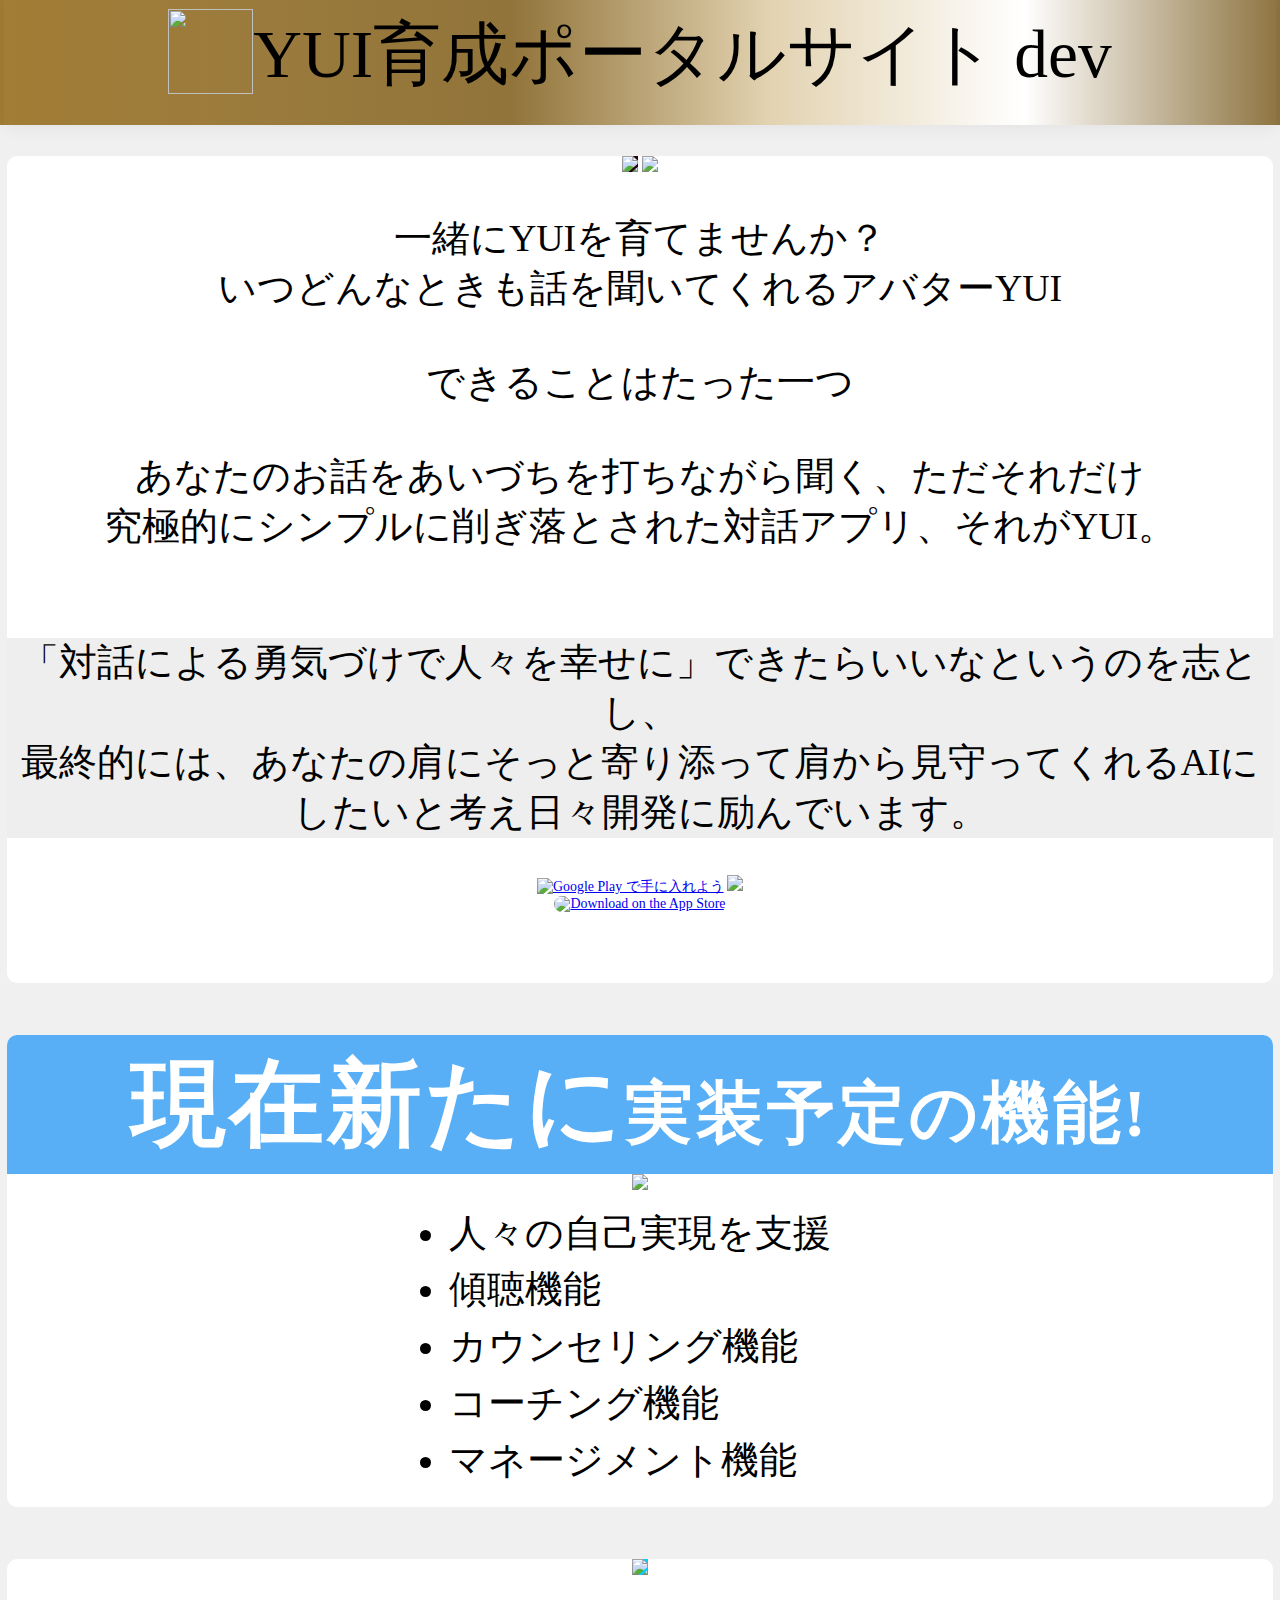
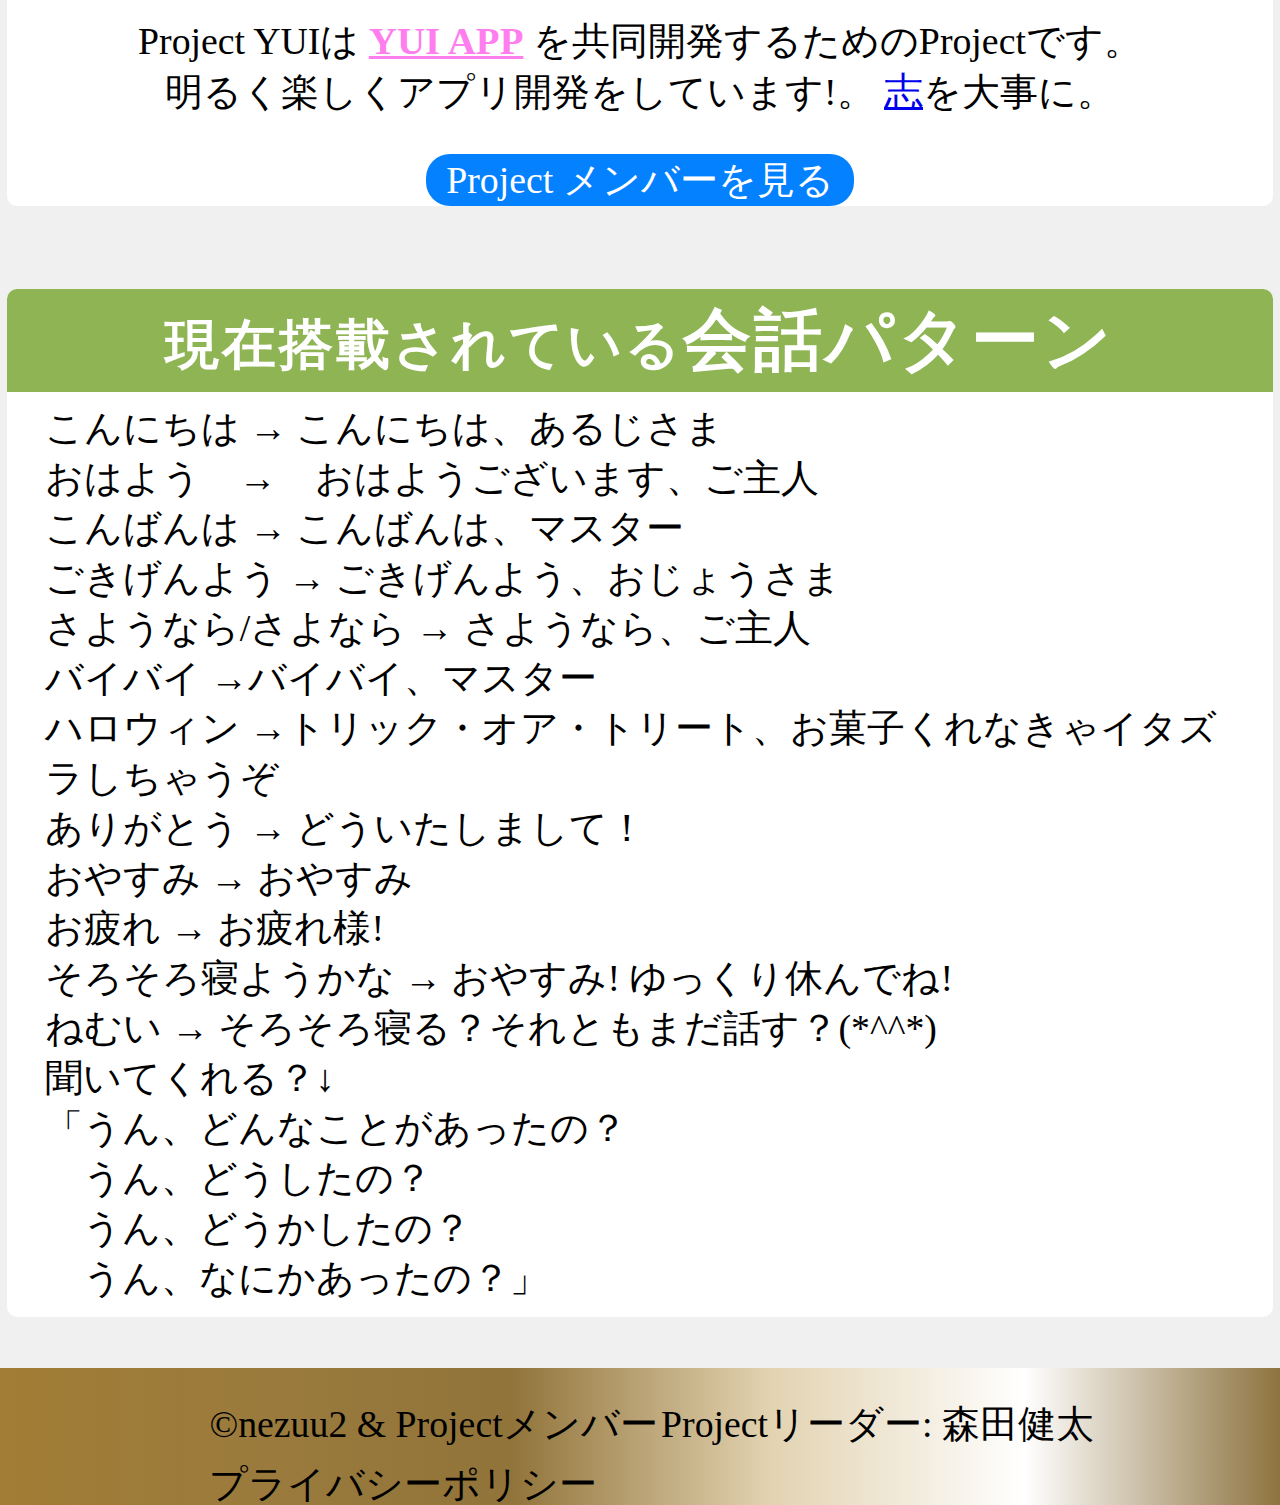
==== index.html @ 1b66bd5d "yui_devを反映" ====
<!DOCTYPE html>
<html lang="ja">

<head>
    <meta charset="UTF-8"/>
    <meta name="google-site-verification" content="iTWCKf0zKoACBYjgNElQz5ayYZK_jyprrEgUJXXqegM" />
    <meta name="description" content="このサイトはYUIの公式サイトです。YUIとはあなたの肩にそっとよりそい、話を聞いてくれたり、お悩み相談をしてくれるAIです。スマホアプリなので簡単にダウンロードできます。日々の癒やしキャラにどうぞ。">
    <meta name="viewport" content="width=device-width,initial-scale=1.0">

    <title>YUI育成ポータルサイト</title>
    <link rel="stylesheet" href="stylesheet.css">
    <link rel="icon" type="image/png" href="yui_単体.png">

    <link href="library/bootstrap-5.0.0-beta1-dist/css/bootstrap.min.css" rel="stylesheet" integrity="sha384-EVSTQN3/azprG1Anm3QDgpJLIm9Nao0Yz1ztcQTwFspd3yD65VohhpuuCOmLASjC" crossorigin="anonymous">
    <link href="library/fontawesome-free-5.15.3-web/css/all.min.css" rel="stylesheet">

    <!-- 使用しているフレームワーク -->
    <script
      src="https://code.jquery.com/jquery-3.5.1.js"
      integrity="sha256-QWo7LDvxbWT2tbbQ97B53yJnYU3WhH/C8ycbRAkjPDc="
      crossorigin="anonymous"></script>

    <script src="header&footer.js"></script>
</head>

<body>
    <!-- 
    <div class="header">
      <div class="header-logo"><img src="YUI-icon.png" width="50px">YUI育成ポータルサイト</div>
      <div class="header-sub">対話による勇気づけで人々を幸せに</div>
      <a href="contact-us.html">お問い合わせ</a>
    </div>
    -->
    <nav class="navbar navbar-light bg-light fixed-top">
        <ul>
           <!-- タイトル -->
          <li><a href="index.html" class="menu-active tabs-button" style="font-size:5rem;display:-moz-inline-grid;justify-content:center;">
            <img src="yui_単体.png" style="width:6.3rem;height:6.3rem;">YUI育成ポータルサイト dev</a>
          </li>
          
          <span id="header" style="white-space:nowrap;display:inline-flex;justify-content:center;">
            <!-- header&footer.jsで記載：一括編集の為 -->
          </span>
        </ul>
    </nav>

    <main>
      <div class="box1">
          <img src="プロモーション画像.png" class="header-img" style="background-color:rgb(39,00,19);" class="width_background">
          <img src="YUIとは.png" class="header-img">
          <p class="font-arialblack" style="padding-bottom:4px;">
            一緒にYUIを育てませんか？<br>
            
            いつどんなときも話を聞いてくれるアバターYUI<br>
            <br>
            できることはたった一つ<br>
            <br>
            あなたのお話をあいづちを打ちながら聞く、ただそれだけ<br>
            究極的にシンプルに削ぎ落とされた対話アプリ、それがYUI。<br>
            <br>
            <section style="background-color: #eeeeee;font-size:2.8rem;">
            「対話による勇気づけで人々を幸せに」できたらいいなというのを志とし、<br>
            最終的には、あなたの肩にそっと寄り添って肩から見守ってくれるAIにしたいと考え日々開発に励んでいます。
            </section>
          </p>
          <a href='https://play.google.com/store/apps/details?id=com.websarva.wings.android.yui&pcampaignid=pcampaignidMKT-Other-global-all-co-prtnr-py-PartBadge-Mar2515-1'><img alt='Google Play で手に入れよう' style="width:280px" class="header-img" src='https://play.google.com/intl/en_us/badges/static/images/badges/ja_badge_web_generic.png'/></a>
          <img src="Y.U.I.プロモーション.jpg" class="header-img" style="width:100%;">
          <br>
          <a href="https://apps.apple.com/us/app/%E5%AF%BE%E8%A9%B1%E5%9E%8Bar%E3%82%A2%E3%83%90%E3%82%BF%E3%83%BC%E7%A7%98%E6%9B%B8yui/id1618711849?itsct=apps_box_badge&amp;itscg=30200" style="display: inline-block; overflow: hidden; border-radius: 13px; width: 250px; height: 83px;"><img src="https://tools.applemediaservices.com/api/badges/download-on-the-app-store/black/ja-jp?size=250x83&amp;releaseDate=1649635200&h=6525fcf6ad122b72359bbd07808960d1" alt="Download on the App Store" style="border-radius: 13px;" class="header-img"></a>
      </div>

      <div class="box1">
        <div class="box-title"><a style="font-size:7rem;">現在新たに</a><a style="font-size:5rem;">実装予定の機能!</a></div>
        <img src="YUIスマホ.png" width="150">
        <br>
        <ul class="credo">
          <li>人々の自己実現を支援</li>
          <li>傾聴機能</li>
          <li>カウンセリング機能</li>
          <li>コーチング機能</li>
          <li>マネージメント機能</li>
        </ul>
      </div>

      <div class="box1">
        <img src="Project-YUIについて.png" class="header-img" style="background-color:rgb(0, 207, 255);" class="width_background">
        <p font size="3">
          Project YUIは <a style="color:#ff7eee" href="https://play.google.com/store/apps/details?id=com.websarva.wings.android.yui"><strong>YUI APP</strong></a> を共同開発するためのProjectです。<br>
          明るく楽しくアプリ開発をしています!。
          <a href="will.html">志</a>を大事に。
        </p>
        <a href="project-member.html" class="btn btn--black">Project メンバーを見る</a>
      </div>
    </main>
    
    <div class="box1">
      <div class="box-title" style="background:rgb(142, 180, 84)"><a style="font-size:4rem">現在搭載されている</a><a style="font-size:5rem">会話パターン</a></div>
      <div style="text-align:center">
      <p style="text-align:left;margin:1% 3%;display:inline-block;">
        こんにちは → こんにちは、あるじさま<br>
        おはよう　→　おはようございます、ご主人<br>
        こんばんは → こんばんは、マスター<br>
        ごきげんよう → ごきげんよう、おじょうさま<br>
        さようなら/さよなら → さようなら、ご主人<br>
        バイバイ →バイバイ、マスター<br>
        ハロウィン →トリック・オア・トリート、お菓子くれなきゃイタズラしちゃうぞ<br>
        ありがとう → どういたしまして！<br>
        おやすみ → おやすみ<br>
        お疲れ → お疲れ様!<br>
        そろそろ寝ようかな → おやすみ! ゆっくり休んでね!<br>
        ねむい → そろそろ寝る？それともまだ話す？(*^^*)<br>
        聞いてくれる？↓<br>
        「うん、どんなことがあったの？<br>
        　うん、どうしたの？<br>
        　うん、どうかしたの？<br>
        　うん、なにかあったの？」
      </p>
      </div>
     </div>
    </div>

    <div class="footer">
      <!-- <div class="footer-logo"></div> -->
      <div class="footer-list">
        <ul id="footer">
          <!-- header&footer.jsで記載：一括編集の為 -->
        </ul>
        <div name="auther">
          <a href="project-member.html" class="text-button">©nezuu2 & Projectメンバー</a>
          <a href="project-member.html" class="text-button">Projectリーダー: 森田健太</a>
          
          <div name="social-media" style="position:relative;top:10px;font-size:17px;">
            <a href="https://twitter.com/share?url=https://nezuu2.github.io/YUI_web/" class="fab fa-twitter fa-lg"></a>
            <a href="https://instagram.com" class="fab fa-instagram fa-lg"></a>
            <a href="https://linevoom.line.me/" class="fab fa-line fa-lg"></a>
            <a href="privacy-policy.html" class="text-button">プライバシーポリシー</a>
          </div>
        </div>
      </div>
    </div>
</body>
</html>
---- stylesheet.css ----
html {
  font-size: 5px;
}
@media only screen and (min-width:600px) {
  html,
  body {
    font-size: 7px;
  }
}
@media only screen and (min-width: 900px) {
  html,
  body {
    font-size: 10px;
  }
  .header-img {
    width: 100%;
  }
  p {
    font-size: 3rem;
  }
}
@media only screen and (min-width:1200px) {
  html,
  body {
    font-size: 13.5px;
  }
  .header-img {
    width: 50%;
  }
}
/* ※イコールじゃなくて比較の意味 */
@media only screen and (min-width:1600px) and (max-width:1600px) {
  html,
  body {
    font-size: 13.5px;
  }
}

a.fab {
  text-decoration:none;
  color: unset;
  font-size:1em;
  user-select:none;
  -webkit-touch-callout: none; /* iOS Safari */
  -webkit-user-select: none; /* Safari */
  -khtml-user-select: none; /* Konqueror HTML */
  -moz-user-select: none; /* Firefox */
}
a.fab:hover {
  animation-name: test;
  animation-duration:1.1s;
  animation-fill-mode:forwards;
  opacity:1;
}
@keyframes test {
  20%{
    font-size:350%;
    }
  40%{
    font-size:360%;
  }
  50%{
    font-size:430%;
  }
  80%{
    font-size:450%;
  }
  100%{
    font-size:400%;
    transform: rotate(1turn)
    }
  }

p {
  font-size: 2.8rem;
}

body {
  font-family: "Avenir Next";
  background: #f0f0f0;
  margin: 0;
  flex-wrap:warp;
  word-wrap: break-word;
  overflow-wrap:break-word;
}

.header-img {
  width: 100%;
}

.width_backgounrd {
  padding:0% calc(0% - 8rem);
}

li {
  list-style: none;
  font-size: 2.3rem;
}

main {
  max-width: 1920px;
  width: 100%;
  margin-right: auto;
  margin-left: auto;
  overflow: hidden;
}
.main {
  max-width: 1920px;
  width: 100%;
  margin-right: auto;
  margin-left: auto;
  overflow: hidden;
}

.header {
  overflow: hidden;
  background: #ffffff;
  color: rgb(58, 58, 58);
  height: 90px;
  padding: 0px calc(8.8% - 4rem);
  margin-left: auto;
  margin-right: auto;
  max-width: 120rem;
  width: calc(100% - 4rem);
  flex-wrap:wrap;
}

.header-logo {
  float: left;
  font-size: 36px;
  padding: 20px 40px;
  letter-spacing: 0.05em;
}
.header-logo img{
  float: left;
  padding: 0px 5px;
}

.header-sub {
  float: left;
  font-size: 25px;
  padding: 28px 20px;
  letter-spacing: 0.05em;
  padding-left: 0px;
}

.header a {
  display: inline-block;
  font-size: 20px;
  text-decoration: none;
  color: rgb(245, 245, 245);
  padding: 20px 40px;
  background-color: rgb(42, 79, 134);
  border-color: rgb(0, 132, 255);
  border: none;
  position: relative;
  top: 22px;
  left: 3%;
}

nav {
  display: grid;
  width: 100%;
  background: linear-gradient(90deg, #a17d35,#9b7b3d,#91743a,#e2d2b0,#fff, #8d733f);
  position: sticky;
  top: 0px;
  z-index: 1024;
  backdrop-filter: blur(12px);
  -webkit-backdrop-filter: blur(24px);
}

nav ul {
  text-align: center;
  display: -moz-inline-grid;
  overflow-x: auto;
  width: 100%;
  margin: 0;
  padding: 3px;
  box-shadow: 0 0 20px 0 rgba(0, 0, 0, 0.07);
  margin-left: auto;
  margin-right: auto;
  max-width: 115rem;
  width: calc(100% - 1rem);
}

nav li {
  padding: 6px
}

/*スマホ画面で例１のハンバーガーメニューの形にする*/
@media screen and (max-width: 800px) {
  nav {
    position: relative;
  }
  nav ul {
    display: -moz-inline-grid;
    padding: 0px;
    width: calc(100% - 2rem);
  }
  .header-logo {
    padding: 0px;
  }
  .header-sub {
    float: inline-end;
    font-size: 19px;
    padding: 0px 0px;
    letter-spacing: 0.05em;
    position: relative;
    top: 8px;
  }
  .header a {
    margin:0px;
    padding:2px 100px;
    position: relative;
    top: 18px;
    left: 0px;
  }
}

a.tabs-button {
  color: black;
  text-decoration:none;
  font-size:2.5rem;
  margin:0px;
  padding:0px;

  display: flex;
  transition: all 300ms 0s ease-out;
}
a.tabs-button:hover {
  color: rgb(255, 255, 255);
  text-decoration:none;

  text-shadow: 0 0 12px rgb(0, 0, 0);
  text-shadow: 0 0 30px rgba(192, 176, 34, 0.856);
  padding: 0px 2.5px;
}
a.tabs-button.black {
  color: rgba(158, 158, 158, 0.596);
}
a.tabs-button.black:hover {
  background: #39393b;
  box-shadow: 11px 0;
}
a.tabs-button.black:active {
  color: rgba(255, 0, 0, 0.596);
  background: #4b0000;
  box-shadow: 11px 0;
}

.footer {
  background: linear-gradient(90deg, #a17d35,#9b7b3d,#91743a,#e2d2b0,#fff, #8d733f);
  color: black;
  z-index: 10;
  padding:5px;
  overflow-x: auto;
  max-width:100%;
  justify-content: center;
}

.footer-logo {
  font-size: 32px;
  float: left;
}

.footer-list {
  justify-items: center;
  margin: 0 0 0 1em;
  max-width:100%;
  white-space: normal;
  display:inline-flexbox;
}

.footer-list ul {
  padding: 0px;
  display: flex;
  flex-wrap:wrap;
  table-layout:fixed;
  justify-content: center;
}

.footer-list li {
  padding-bottom: 20px;
  
  white-space:nowrap;
  justify-content: center;
  display:flex;
  
  /* border: 1px solid #aaa; */
  line-height: 120%;
  margin: 0.2em;
  padding: 0.5em;
  text-align: center;
  width: 8em;

  position:relative;
  bottom:10px;
  border-radius: 22px;
}

.footer-button a {
  color:black;
  text-decoration:none;
  font-size:2.5rem;
}
.footer-button:hover {
  transition: all 300ms 0s ease-out;
  box-shadow: 8.5px 0 white;
}

@media screen and (max-width: 900px) {
  .left-picture {
    float: unset;
    position: relative;
    left: 10rem;
  }
}
@media screen and (max-width: 1200px) {
  
}

.popup {
  display: none;
  height: 100vh;
  width: 100%;
  background: black;
  opacity: 0.9;
  position: fixed;
  top: 0;
  left: 0;
}

.content{
  background: #fff;
  padding: 30px;
  width: 50%;
}

.show {
    display: flex;
    justify-content: center;
    align-items: center;
}

.chat {
  background: #52c0ff96;
  color:rgb(0, 71, 138);
  border-radius: 22px;
  margin: 3%;
  padding: 1.1% 1.5%;
}

.circle-shap {
  border-radius: 22px;
}
.text-background-circle {
  background: lightgray;
  padding: 0% 4%;
  border-radius: 22px;
}
.text-background-circle.blue {
  background: linear-gradient(to right, blue, rgb(43, 153, 255), aqua);
  color: white;
}

.box1 {
    margin: 2.3em 0.5rem;
    margin-bottom: 3.8em;
    background: white;
    text-align: center;
    border-radius: 10px / 10px;
    display: flexbox;
    flex-wrap:wrap;
}
.box1 .box-title {
    font-size: 4.4em;
    background: #59aff5;
    padding: 6px;
    text-align: center;
    color: #FFF;
    font-weight: bold;
    letter-spacing: 0.05em;
    border-top-left-radius: 10px;
    border-top-right-radius: 10px;
}
.box1 p {
    /*padding: 15px 150px;*/
}
.box1 address a {
  margin: 0.1rem;
  font-size:2.5em;
}
.box1 a {
  font-size:103%;
}
.box1 ol {
  text-align: left;
}

/* 色付きbox */
.box1.black {
  background:#f0f0f0;
  border: solid 2px #ffffff;
}
.box1.white {
  background:#292929;
  color: #ffffff;
  border: solid 2px #ffffff;
}
.box1.wood {
  background-image: url("木目模様2（茶色）.jpg");
  background-color: rgba(0, 0, 0, 0.781);
  background-blend-mode:lighten;
  color: #ffffff;
  border: solid 2px #ffffff;
}

.box1 .box-title--black {
  font-size: 4.4em;
  background: #222222;
  padding: 6px;
  text-align: center;
  color: #FFF;
  font-weight: bold;
  letter-spacing: 0.05em;
}
.box1 .box-title--blue {
  font-size: 4.4em;
  background: #001e57;
  padding: 12px;
  text-align: center;
  color: #FFF;
  font-weight: bold;
  letter-spacing: 0.05em;
}
.box1 .box-title--yellow {
  font-size: 4.4em;
  background: rgba(255, 255, 255, 0.103);
  padding: 6px;
  text-align: center;
  color: rgb(255, 230, 0);
  font-weight: bold;
  letter-spacing: 0.05em;
}
.box1 .box-title--news {
  font-size: 4.4em;
  padding: 15px;
  text-align: center;
  color: #FFF;
  font-weight: bold;
  letter-spacing: 0.05em;

  background-color: #e74c3c;
  animation: bg-color 0s infinite;
  -webkit-animation: bg-color 0s infinite;
}
@-webkit-keyframes bg-color {
  0% { background-color: #ffae95; }
  20% { background-color: #a9f5ff; }
  40% { background-color:#89d0ff; }
  60% { background-color: #3498db; }
  80% { background-color: #001e57; }
  100% { background-color: #e74c3c; }
}
@keyframes bg-color {
  0% { background-color: #ffae95; }
  20% { background-color: #a9f5ff; }
  40% { background-color:#89d0ff; }
  60% { background-color: #3498db; }
  80% { background-color: #001e57; }
  100% { background-color: #e74c3c; }
}

.before-credo {
  margin-top: .5rem;
}
.credo {
  padding: 15px 20px;
  margin: 0;
  display: inline-block;
}
.credo li {
  margin-bottom: .5rem;
  text-align: left;
  list-style: unset;
  font-size: 2.8rem;
}
.credo a {
  font-size: 2.8rem;
}
.credo.list-style-none li {
  text-align: center;
  list-style: none;
}

gray-out {
  color: #646464;
  font-size: 99%;
}

.left-and-right-handed-drawing {
  padding: 0px;
}

.left-and-right-handed-drawing p {
  display: inline-block;
  margin: auto 35px;
  float: left;

  position: relative;
  top: 6rem;
  left: -7rem;
}
.left-and-right-handed-drawing img {
  display: inline-block;
  margin: auto 35px;
  float: right;
  
  position: relative;
  bottom: 3rem;
  right: 6rem;
  transition: all 300ms 0s ease-in;
}
.left-and-right-handed-drawing:hover img {
  width: 20em;
}
.left-and-right-handed-drawing li {
  margin: 0 auto;
  text-align: center;
  width: 63em;
  height: 18em;
  border: solid 0px #000000;
  background-color:rgb(221, 221, 221);
  box-shadow: 0 0 20px 0 rgba(0, 0, 0, 0.07);

  position:relative;
}
@media only screen and (max-width: 900px) {
  .left-and-right-handed-drawing {
    display: grid;
    padding: 0px;
    position: relative;
    bottom: 0;
    right: 0;
  }
  .left-and-right-handed-drawing img {
    margin: auto;
    position: relative;
    top: 110px;
    transition: all 300ms 0s ease-in;
  }
  .left-and-right-handed-drawing:hover img {
    width: 18em;
  }
  .left-and-right-handed-drawing li {
    margin: 0 auto;
    text-align: center;
    width: 100%;
    height: 18em;
    border: solid 0px #000000;
    background-color:rgb(221, 221, 221);
    box-shadow: 0 0 20px 0 rgba(0, 0, 0, 0.07);
    position:relative;
  }
}

.board li {
  width: 500px;
  padding-bottom: 17px;
  background: rgba(0, 0, 0, 0.034);
  margin: 5px auto;
  align-items: center;
  position: relative;
  right: 20px;
  border-radius: 20px / 20px;
  display: inline-grid;
}

.board p {
  color: black;
  margin: auto;
}
li-title {
  font-size: 2.5rem;
  color: #b10000;
  border-bottom: 2px solid #dd4b4b;
  background: rgba(255, 17, 0, 0.123);
  display: block;
  border-top-left-radius: 20px;
  border-top-right-radius: 20px;
  transition: all 200ms 0s ease-in;

  /**グラデーションが合わなかったから追加しなかった
  background: linear-gradient(to right, rgb(255, 0, 64), pink);
  **/
}
li-title:hover {
  border-bottom: 2px solid #f03f3f;
  color: #f03f3f;
  box-shadow: 0 0 30px 0 rgba(0, 0, 0, 0.301);
}

.left-picture {
  float: left;
  position: absolute;
  left: 10rem;
}
.left-aligned {
  text-align: left;
}

chapter {
  position: absolute;
  margin-left: -1.5rem;
  transition: all 280ms 0s ease-in;
  color: green;
}
chapter:hover {
  color: rgb(24, 194, 24);
}

.font-cursive {
  font-family: cursive;
}
.font-arialblack {
  font-family: arial black;
}

address a:hover {
  background-color: #3a4ad625;
}
a.link:hover {
  background-color: #3a4ad625;
}

@media only screen and (max-width:800px) {
  a.btn {
    font-size: 5px;
  }
  .left-picture {
    float: unset;
    position: relative;
    left: 0rem;
  }
}
@media only screen and (min-width:1600px) {
  a.btn {
    font-size: 18px;
  }
}
a.btn {
  color: rgb(255, 255, 255);
  background-color: #0481ff;
  text-decoration:none;
  padding: 5px 20px;
  border-radius: 24px / 24px;
  transition: all 200ms 0s ease-out;
  font-size: 2.8rem;
}
a.btn--black:hover {
  margin-top: 3px;
  color: rgb(255, 255, 255);
  background: #0071e3;
}

a.btn2 {
  color: rgb(255, 255, 255);
  background-color: #4e4e4e;
  border-bottom: 5px solid #000000;
  box-shadow: 0 3px 5px rgba(0, 0, 0, 0.3);
  text-decoration:none;
  transition: all 300ms 0s ease-out;
  padding: 0px 12px;
  border-radius: 10px 10px;
  font-size:1.6em;
}
a.btn2--black:hover {
  margin-top: 3px;
  color: rgba(51, 51, 51, 0.349);
  background: #ffffff;
  border-bottom: 2px solid #9b9b9b;
}

a.button {
  color: black;
  text-decoration:none;
  font-size:2.8rem;
  border-radius: 0px 15px;
  transition: all 300ms 0s ease-out;
  margin: 0%;
  display: flex;
  align-items: center;
}
.footer-list li:hover {
  background: #9e9e9e;
  float: none;
  border-radius: 0px 15px;
}
a.button:active {
  color: rgb(163, 163, 163);
  border-radius: 24px / 23px;
}
a.button.black {
  color: rgb(151, 151, 151);
  background: #2c2c2c;
}
a.button.black:hover {
  background: #000000;
}
a.button.black:active {
  color: white;
}

.text-button {
  text-decoration:none;
  color: black;
  font-size: 2.8rem;
  position: relative;
  left: 5px;
  transition: all 300ms 0s ease;
  display: inline-block;
}
.text-button:hover {
  /* color: #fff; */
  font-size: 2.84rem;
}

.hidden {
  align-items: auto;
  color: rgba(255, 255, 255, 0);
  transition: all 300ms 0s ease;
}

/** ボタン **/
.disp-box label {
  display: inline-block;
  color: #f0f0f0;                   /* ボタンの文字色 */
  background-color: #525252;        /* ボタンの背景色 */
  font-weight: bold;                /* 文字の太さ */
  padding: 0.5em 1em;               /* ボタン内側の余白 */
  border-bottom: solid 4px #3b3b3b; /* ボタンの影部分 */
  border-radius: 24px / 23px;               /* 角丸 */
  cursor: pointer;                  /* ボタンにカーソルを合わせた時に指アイコンを表示 */
}
/** ボタンクリック時のボタンを押し込む動作 **/
.disp-box label:active {
  -webkit-transform: translateY(4px); /* Chrome、Safari用 */
  -moz-transform: translateY(4px);    /* Firefox用 */
  -ms-transform: translateY(4px);     /* IE用 */
  transform: translateY(4px);
  border-bottom: none;
}
/** チェックボックス **/
.disp-box input {
  display: none; /* 非表示 */
}
/** 表示・非表示を切り替えるテキスト（「クリックされました！」の部分） **/
.disp-box .text {
  color: #e2242a;    /* 文字色 */
  font-weight: bold; /* 文字の太さ */
  overflow: hidden;
  opacity: 0;        /* 文字を非表示 */
  transition: 0s;  /* 文字が表示・非表示される時のスピード */
}
/** チェックボックスにチェックが入った時の、テキストの処理 **/
.disp-box input:checked ~ .text {
  height: auto;
  opacity: 1; /* 文字を表示 */
}
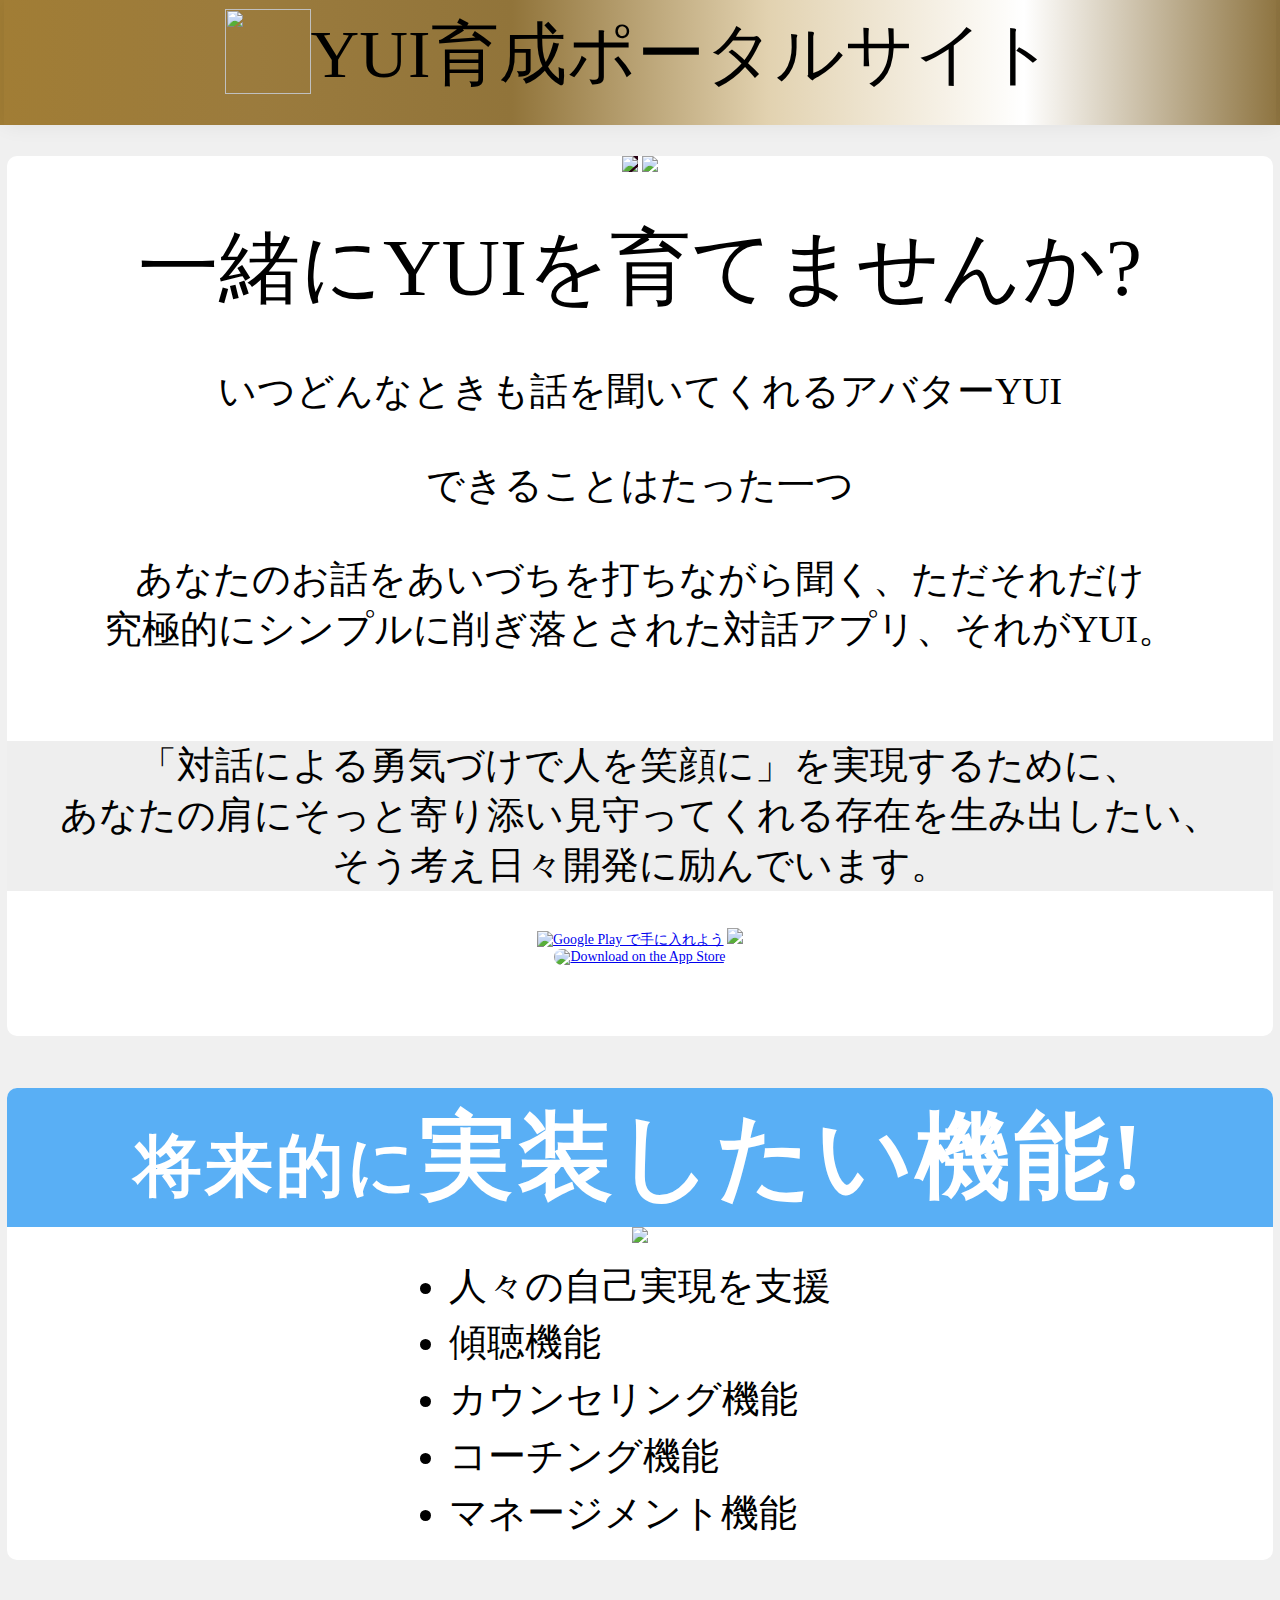
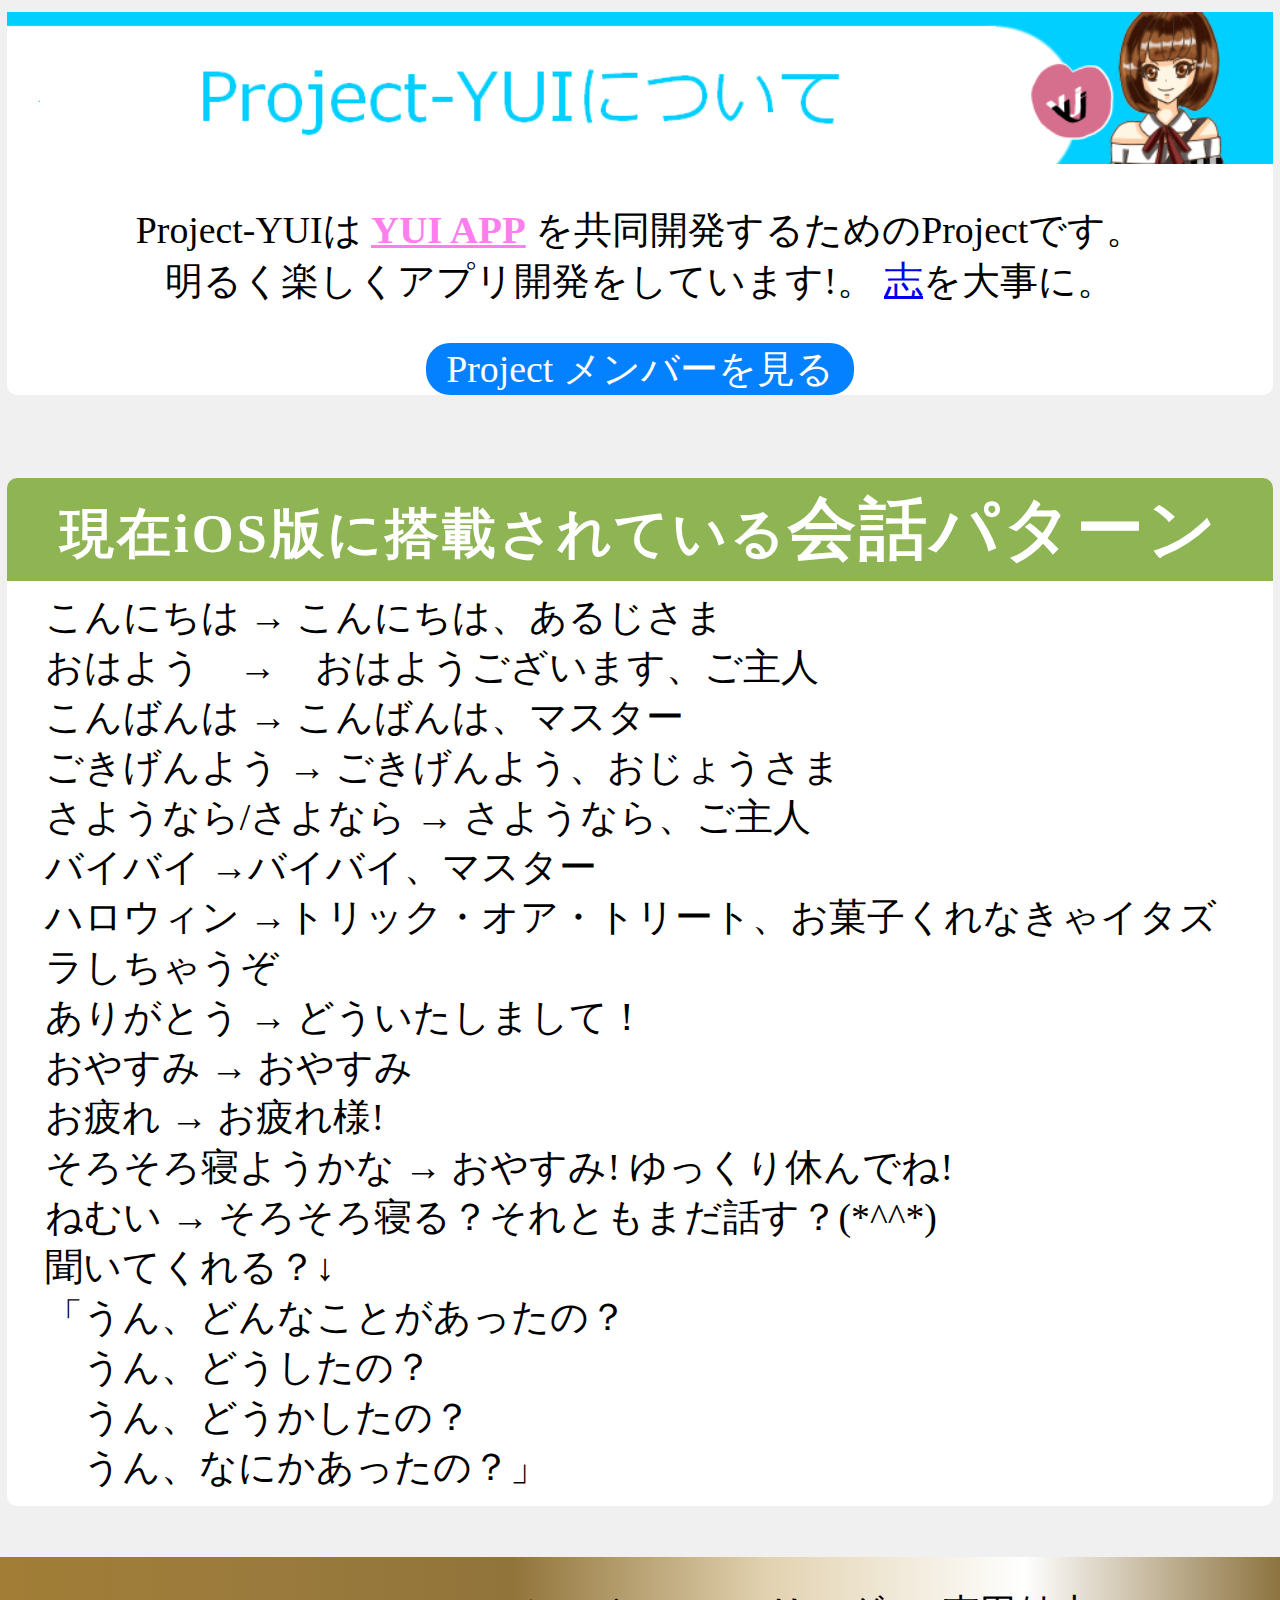
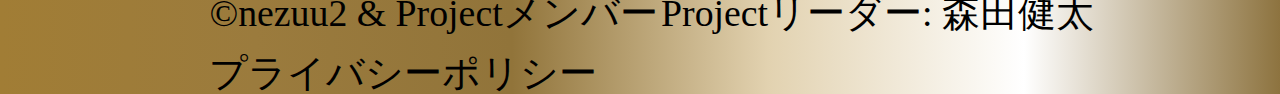
==== commit 29660a4b: "yui_devの内容を適用" ====
--- a/index.html
+++ b/index.html
@@ -15,6 +15,7 @@
     <link href="library/fontawesome-free-5.15.3-web/css/all.min.css" rel="stylesheet">
 
     <!-- 使用しているフレームワーク -->
+    <script src="library/bootstrap-5.0.0-beta1-dist/js/bootstrap.bundle.min/js"></script>
     <script
       src="https://code.jquery.com/jquery-3.5.1.js"
       integrity="sha256-QWo7LDvxbWT2tbbQ97B53yJnYU3WhH/C8ycbRAkjPDc="
@@ -35,7 +36,7 @@
         <ul>
            <!-- タイトル -->
           <li><a href="index.html" class="menu-active tabs-button" style="font-size:5rem;display:-moz-inline-grid;justify-content:center;">
-            <img src="yui_単体.png" style="width:6.3rem;height:6.3rem;">YUI育成ポータルサイト dev</a>
+            <img src="yui_単体.png" style="width:6.3rem;height:6.3rem;">YUI育成ポータルサイト</a>
           </li>
           
           <span id="header" style="white-space:nowrap;display:inline-flex;justify-content:center;">
@@ -48,9 +49,10 @@
       <div class="box1">
           <img src="プロモーション画像.png" class="header-img" style="background-color:rgb(39,00,19);" class="width_background">
           <img src="YUIとは.png" class="header-img">
+
           <p class="font-arialblack" style="padding-bottom:4px;">
-            一緒にYUIを育てませんか？<br>
-            
+            <a style="font-size:6rem;">一緒にYUIを育てませんか?</a>
+            <br><br>
             いつどんなときも話を聞いてくれるアバターYUI<br>
             <br>
             できることはたった一つ<br>
@@ -59,8 +61,9 @@
             究極的にシンプルに削ぎ落とされた対話アプリ、それがYUI。<br>
             <br>
             <section style="background-color: #eeeeee;font-size:2.8rem;">
-            「対話による勇気づけで人々を幸せに」できたらいいなというのを志とし、<br>
-            最終的には、あなたの肩にそっと寄り添って肩から見守ってくれるAIにしたいと考え日々開発に励んでいます。
+              「対話による勇気づけで人を笑顔に」を実現するために、<br>
+              あなたの肩にそっと寄り添い見守ってくれる存在を生み出したい、<br>
+              そう考え日々開発に励んでいます。
             </section>
           </p>
           <a href='https://play.google.com/store/apps/details?id=com.websarva.wings.android.yui&pcampaignid=pcampaignidMKT-Other-global-all-co-prtnr-py-PartBadge-Mar2515-1'><img alt='Google Play で手に入れよう' style="width:280px" class="header-img" src='https://play.google.com/intl/en_us/badges/static/images/badges/ja_badge_web_generic.png'/></a>
@@ -70,7 +73,7 @@
       </div>
 
       <div class="box1">
-        <div class="box-title"><a style="font-size:7rem;">現在新たに</a><a style="font-size:5rem;">実装予定の機能!</a></div>
+        <div class="box-title"><a style="font-size:5rem;">将来的に</a><a style="font-size:7rem;">実装したい機能!</a></div>
         <img src="YUIスマホ.png" width="150">
         <br>
         <ul class="credo">
@@ -85,7 +88,7 @@
       <div class="box1">
         <img src="Project-YUIについて.png" class="header-img" style="background-color:rgb(0, 207, 255);" class="width_background">
         <p font size="3">
-          Project YUIは <a style="color:#ff7eee" href="https://play.google.com/store/apps/details?id=com.websarva.wings.android.yui"><strong>YUI APP</strong></a> を共同開発するためのProjectです。<br>
+          Project-YUIは <a style="color:#ff7eee" href="https://play.google.com/store/apps/details?id=com.websarva.wings.android.yui"><strong>YUI APP</strong></a> を共同開発するためのProjectです。<br>
           明るく楽しくアプリ開発をしています!。
           <a href="will.html">志</a>を大事に。
         </p>
@@ -94,7 +97,7 @@
     </main>
     
     <div class="box1">
-      <div class="box-title" style="background:rgb(142, 180, 84)"><a style="font-size:4rem">現在搭載されている</a><a style="font-size:5rem">会話パターン</a></div>
+      <div class="box-title" style="background:rgb(142, 180, 84)"><a style="font-size:4rem">現在iOS版に搭載されている</a><a style="font-size:5rem">会話パターン</a></div>
       <div style="text-align:center">
       <p style="text-align:left;margin:1% 3%;display:inline-block;">
         こんにちは → こんにちは、あるじさま<br>
